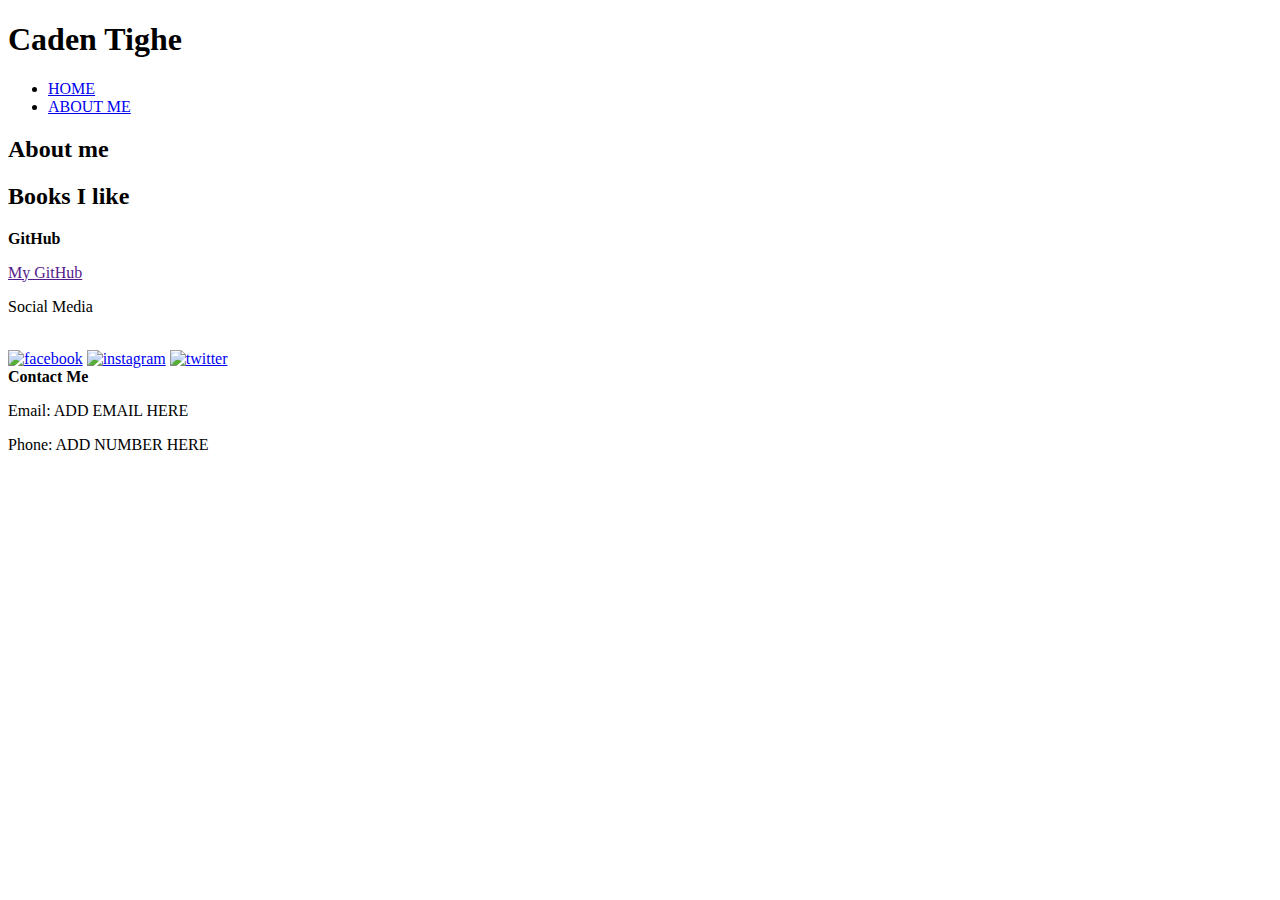
==== pages/about.html @ 19f82b71 "Baby's first commit" ====
<!DOCTYPE html>
<html lang="en">
<head>
    <meta charset="UTF-8">
    <meta http-equiv="X-UA-Compatible" content="IE=edge">
    <meta name="viewport" content="width=device-width, initial-scale=1.0">
    <meta name="description" content="Landing page for all course work to be done in WDD 230 at BYU Idaho">
    <title>Caden Tighe About Me</title>
    <script src="../scripts/about.js" defer></script>
    <link rel="stylesheet" href="https://cdnjs.cloudflare.com/ajax/libs/normalize/8.0.1/normalize.min.css">
    <link rel="stylesheet" href="../styles/style.css">
    <link rel="stylesheet" href="../styles/about.css">
    <link href="https://fonts.googleapis.com/css2?family=Roboto:wght@100;300;400;500;700&display=swap" rel="stylesheet">
</head>
<body>
    <div class="portal">
        <header>
            <h1>Caden Tighe</h1>
            <ul>
                <li>
                    <a href="../index.html">
                        HOME
                    </a>
                </li>
                <li>
                    <a href="./pages/about.html">
                        ABOUT ME
                    </a>
                </li>
            </ul>
        </header>

        <main>
            <div class="content">
              <section>
                <h2>
                  About me
                </h2>
              </section>
              <section>
                <h2>
                  Books I like
                </h2>
              </section>
            </div>
            <div class="info">
        </main>

        <footer>
            <!--Add a link to your GitHub here-->
            <div class="gitHub">
                <b>GitHub</b>
                <p>
                    <a href="">My GitHub</a>
                </p>
            </div>
            <div class="my_information">
                <p>Social Media</p>
                <br>
                <a href="https://www.facebook.com/" target="_blank"><img src="../images/icons8-facebook-48.png" alt="facebook"></a>
                <a href="https://www.instagram.com/" target="_blank"><img src="../images/icons8-instagram-48.png" alt="instagram"></a>
                <a href="https://twitter.com/" target="_blank"><img src="../images/icons8-twitter-48.png" alt="twitter"></a>
            </div>
            <div class="contact">
                <b>Contact Me</b>
                <p>Email: ADD EMAIL HERE</p>
                <p>Phone: ADD NUMBER HERE</p>
            </div>
        </footer>
    </div>
</body>
</html>
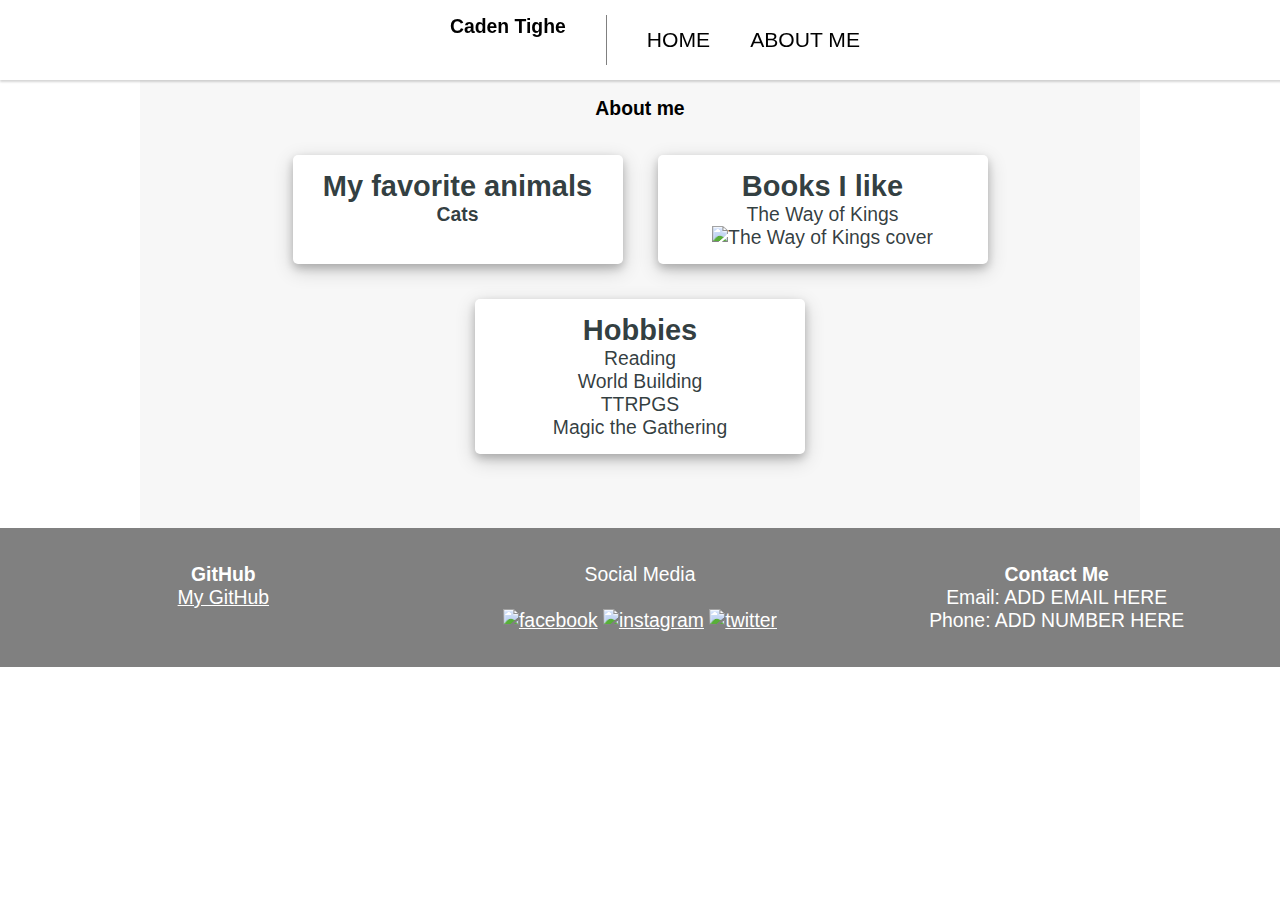
==== commit d1fa1312: "Day 2 Commit" ====
--- a/pages/about.html
+++ b/pages/about.html
@@ -23,25 +23,58 @@
                     </a>
                 </li>
                 <li>
-                    <a href="./pages/about.html">
+                    <a href="../pages/about.html">
                         ABOUT ME
                     </a>
                 </li>
             </ul>
         </header>
-
         <main>
+          <br>
             <div class="content">
-              <section>
+              <h1 class="page_title">
+                About me
+              </h1>
+              <div class="card">
                 <h2>
-                  About me
+                  My favorite animals
+                  <ul class="no_bullets">
+                    <li>
+                      Cats
+                    </li>
+                  </ul>
                 </h2>
-              </section>
-              <section>
+              </div>
+              <div class="card">
                 <h2>
                   Books I like
                 </h2>
-              </section>
+                <ul class="no_bullets">
+                  <li>
+                    <p>
+                      The Way of Kings
+                    </p>
+                    <img src="https://mpd-biblio-covers.imgix.net/9781429992800.jpg?w=150" alt="The Way of Kings cover">
+                  </li>
+                </ul>
+              </div>
+              <div class="card">
+                <h2>Hobbies</h2>
+                <ul class="no_bullets">
+                  <li>
+                    Reading
+                  </li>
+                  <li>
+                    World Building
+                  </li>
+                  <li>
+                    TTRPGS
+                  </li>
+                  <li>
+                    Magic the Gathering
+                  </li>
+                </ul>
+              </div>
             </div>
             <div class="info">
         </main>
--- a/styles/style.css
+++ b/styles/style.css
@@ -0,0 +1,171 @@
+* {
+    font-family: sans-serif;
+    margin: 0;
+    padding: 0;
+    font-size: 1.1rem;
+}
+
+h1 {
+    margin: 0;
+}
+
+p {
+    font-weight: 300;
+}
+
+header {
+    position: fixed;
+    box-shadow: 0 2px 2px 0 rgba(0, 0, 0, 0.16);
+    width: 100%;
+    display: flex;
+    flex-direction: row;
+    background-color: white;
+    font-weight: 300;
+    padding: 15px;
+    justify-content: center;
+    height: 50px;
+    margin-bottom: 20px;
+}
+
+header h1 {
+    padding-right: 40px;
+    border-right: 1px solid gray;
+}
+
+header ul {
+    display: flex;
+    gap: 40px;
+    list-style-type: none;
+    margin-left: 40px;
+}
+
+header li a {
+    text-decoration: none;
+    color: black;
+    font-size: 1.2rem;
+}
+
+header li {
+    align-self: center;
+    text-decoration: none;
+}
+
+header li :hover {
+    text-decoration: underline;
+    color: #64829b;
+}
+
+.content {
+    padding: 74px 50px;
+    background-color: #f7f7f7;
+    display: flex;
+    gap: 35px;
+    flex-wrap: wrap;
+    justify-content: center;
+}
+
+.card {
+    width: 25%;
+    background-color: white;
+    color: #1e2d2fe8;
+    border-radius: 5px;
+    box-shadow: 0 4px 8px 0 rgba(0, 0, 0, 0.2), 0 6px 20px 0 rgba(0, 0, 0, 0.19);
+    text-align: center;
+    padding: 15px;
+    min-width: 300px;
+}
+
+.card h2 {
+    font-size: 1.5em;
+}
+
+button {
+    width: 50%;
+    background-color: gray;
+    color: white;
+    padding: 12px 0;
+    border: none;
+    border-radius: 4px;
+    cursor: pointer;
+}
+
+footer {
+    background-color: gray;
+    color: white;
+    
+    display: grid;
+    grid-template-columns: 1fr 1fr 1fr;
+    text-align: center;
+    padding: 15px;
+}
+
+footer a {
+    color: white;
+}
+
+footer div {
+    margin: 20px;
+}
+
+@media screen and (max-width: 800px) {
+    footer {
+        grid-template-columns: 1fr;
+    }
+}
+
+@media screen and (max-width: 750px) {
+    footer {
+        grid-template-columns: 1fr;
+    }
+    header {
+        flex-direction: column;
+    }
+    header * {
+        margin: 0 auto;
+        text-align: center;
+        padding: 0;
+    }
+    header h1 {
+        border: none;
+        padding: 0;
+    }
+    header ul {
+        margin: 0 auto;
+    }
+    .content {
+        flex-direction: column;
+        margin: 0 auto;
+        padding: 20px 0;
+    }
+    .card {
+        margin: 0 auto;
+    }
+    #homepage_fruit {
+        margin-top: 100px;
+    }
+    .info {
+        margin-top: 100px;
+    }
+    .business_information {
+        grid-row: 3;
+    }
+}
+
+ul {
+    text-align: center;
+    <!-- list-style-position: inside; -->
+}
+
+.no_bullets {
+  list-style-type: none;
+}
+
+.page_title {
+  text-align: center;
+  width: 100%;
+}
+
+main {
+  max-width: 1000px;
+  margin: auto;
+}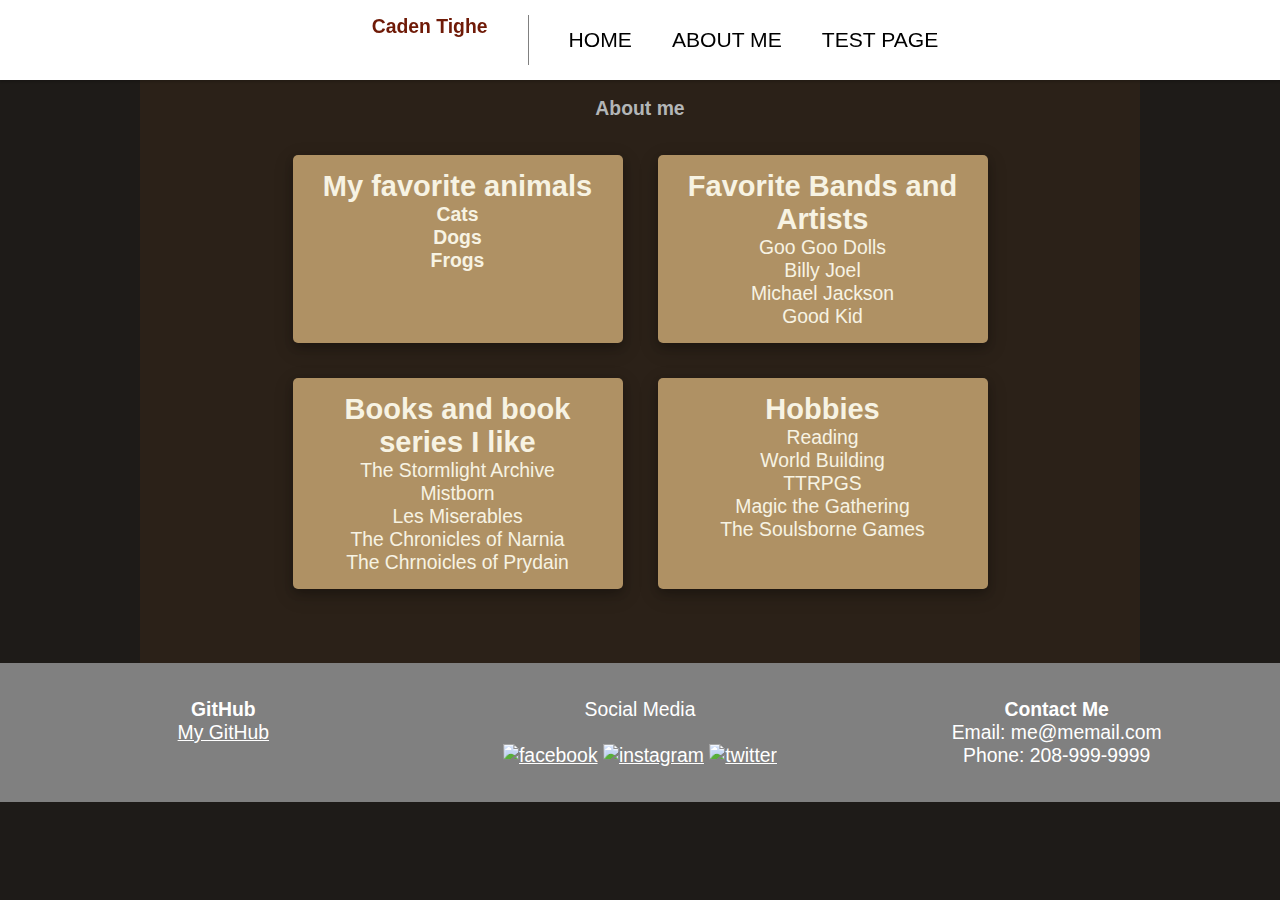
==== commit af2c8413: "Dawn of the Third Day" ====
--- a/pages/about.html
+++ b/pages/about.html
@@ -23,9 +23,14 @@
                     </a>
                 </li>
                 <li>
-                    <a href="../pages/about.html">
+                    <a href="./about.html">
                         ABOUT ME
                     </a>
+                </li>
+                <li>
+                  <a href="./test.html">
+                    TEST PAGE
+                  </a>
                 </li>
             </ul>
         </header>
@@ -42,19 +47,53 @@
                     <li>
                       Cats
                     </li>
+                    <li>
+                      Dogs
+                    </li>
+                    <li>
+                      Frogs
+                    </li>
                   </ul>
                 </h2>
               </div>
               <div class="card">
                 <h2>
-                  Books I like
+                  Favorite Bands and Artists
                 </h2>
                 <ul class="no_bullets">
                   <li>
-                    <p>
-                      The Way of Kings
-                    </p>
-                    <img src="https://mpd-biblio-covers.imgix.net/9781429992800.jpg?w=150" alt="The Way of Kings cover">
+                    Goo Goo Dolls
+                  </li>
+                  <li>
+                    Billy Joel
+                  </li>
+                  <li>
+                    Michael Jackson
+                  </li>
+                  <li>
+                    Good Kid
+                  </li>
+                </ul>
+              </div>
+              <div class="card">
+                <h2>
+                  Books and book series I like
+                </h2>
+                <ul class="no_bullets">
+                  <li>
+                    The Stormlight Archive
+                  </li>
+                  <li>
+                    Mistborn
+                  </li>
+                  <li>
+                    Les Miserables
+                  </li>
+                  <li>
+                    The Chronicles of Narnia
+                  </li>
+                  <li>
+                    The Chrnoicles of Prydain
                   </li>
                 </ul>
               </div>
@@ -72,6 +111,9 @@
                   </li>
                   <li>
                     Magic the Gathering
+                  </li>
+                  <li>
+                    The Soulsborne Games
                   </li>
                 </ul>
               </div>
@@ -96,8 +138,8 @@
             </div>
             <div class="contact">
                 <b>Contact Me</b>
-                <p>Email: ADD EMAIL HERE</p>
-                <p>Phone: ADD NUMBER HERE</p>
+                <p>Email: me@memail.com</p>
+                <p>Phone: 208-999-9999</p>
             </div>
         </footer>
     </div>
--- a/styles/style.css
+++ b/styles/style.css
@@ -1,3 +1,12 @@
+:root {
+  --lion: #af9164;
+  --cosmiclatte: #f7f3e3;
+  --silver: #b3b6b7;
+  --barnred: #6f1a07;
+  --bistre: #2b2118;
+  --eerieblack: #1E1B18
+}
+
 * {
     font-family: sans-serif;
     margin: 0;
@@ -57,7 +66,7 @@
 
 .content {
     padding: 74px 50px;
-    background-color: #f7f7f7;
+    background-color: var(--bistre);
     display: flex;
     gap: 35px;
     flex-wrap: wrap;
@@ -66,8 +75,8 @@
 
 .card {
     width: 25%;
-    background-color: white;
-    color: #1e2d2fe8;
+    background-color: var(--lion);
+    color: var(--cosmiclatte);
     border-radius: 5px;
     box-shadow: 0 4px 8px 0 rgba(0, 0, 0, 0.2), 0 6px 20px 0 rgba(0, 0, 0, 0.19);
     text-align: center;
@@ -81,7 +90,7 @@
 
 button {
     width: 50%;
-    background-color: gray;
+    background-color: var(--barnred);
     color: white;
     padding: 12px 0;
     border: none;
@@ -168,4 +177,37 @@
 main {
   max-width: 1000px;
   margin: auto;
+}
+
+main h1{
+  color: var(--silver);
+}
+
+header h1{
+  color: var(--barnred);
+}
+
+html{
+  background-color: var(--eerieblack);
+}
+
+body {
+  min-height: 100vh;
+  display: flex;
+  flex-direction: column;
+}
+
+footer {
+  margin-top: auto;
+}
+
+.homeimage{
+  border-radius: 5px;
+}
+
+.fixbottom{
+  position: fixed;
+  left: 0;
+  bottom: 0;
+  width: 100%;
 }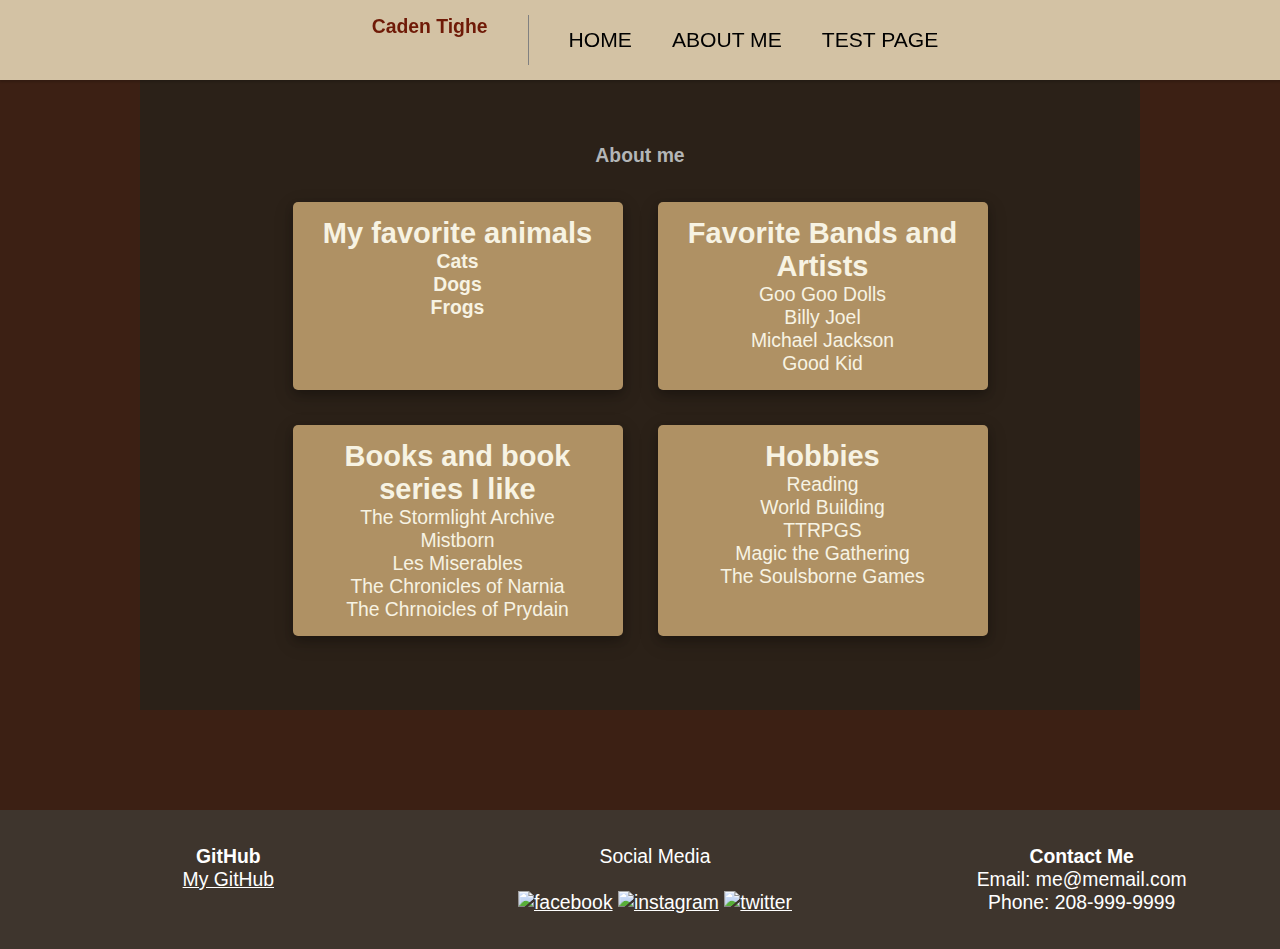
==== commit 1b01fff2: "Third Day Two Electric Boogaloo" ====
--- a/pages/about.html
+++ b/pages/about.html
@@ -35,7 +35,6 @@
             </ul>
         </header>
         <main>
-          <br>
             <div class="content">
               <h1 class="page_title">
                 About me
--- a/styles/style.css
+++ b/styles/style.css
@@ -4,7 +4,9 @@
   --silver: #b3b6b7;
   --barnred: #6f1a07;
   --bistre: #2b2118;
-  --eerieblack: #1E1B18
+  --eerieblack: #3c2014;
+  --dun: #d3c2a4;
+  --taupe: #3e352d;
 }
 
 * {
@@ -28,7 +30,7 @@
     width: 100%;
     display: flex;
     flex-direction: row;
-    background-color: white;
+    background-color: var(--dun);
     font-weight: 300;
     padding: 15px;
     justify-content: center;
@@ -99,7 +101,7 @@
 }
 
 footer {
-    background-color: gray;
+    background-color: var(--taupe);
     color: white;
     
     display: grid;
@@ -176,7 +178,9 @@
 
 main {
   max-width: 1000px;
-  margin: auto;
+  margin-left: auto;
+  margin-right: auto;
+  margin-top: 70px;
 }
 
 main h1{
@@ -205,9 +209,17 @@
   border-radius: 5px;
 }
 
-.fixbottom{
+/*footer{
   position: fixed;
   left: 0;
   bottom: 0;
   width: 100%;
+}*/
+
+footer{
+  position: absolute;
+  top: 90%;
+  width: 100%;
+  text-align: center;
+  font-size: 18px;
 }--- a/styles/about.css
+++ b/styles/about.css
@@ -0,0 +1,10 @@
+/*main {
+    background-color: whitesmoke;
+}*/
+
+
+@media screen and (max-width: 750px) {
+    .info {
+        padding-top: 100px;
+    }
+}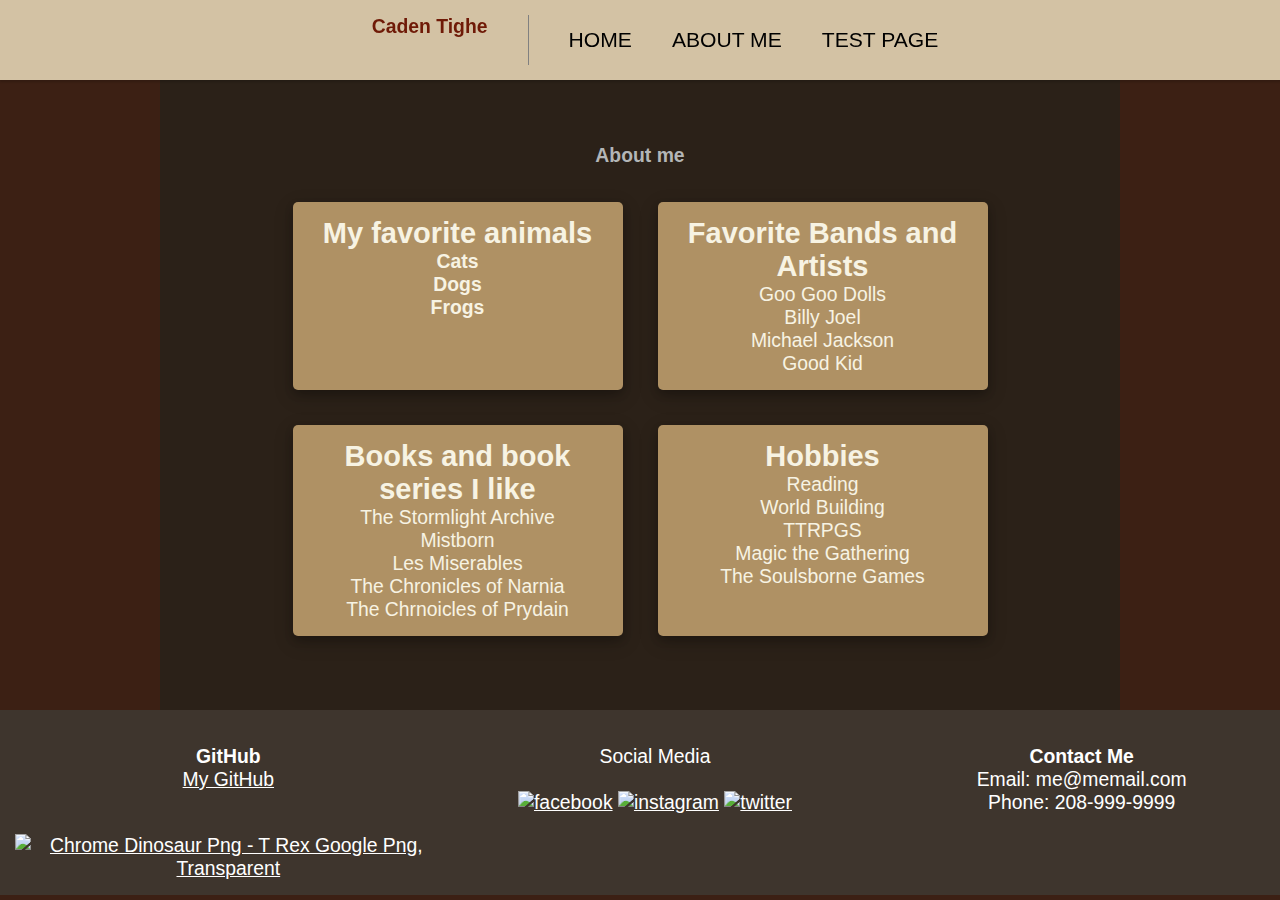
==== commit c20ed895: "Joke Test 1" ====
--- a/pages/about.html
+++ b/pages/about.html
@@ -140,6 +140,7 @@
                 <p>Email: me@memail.com</p>
                 <p>Phone: 208-999-9999</p>
             </div>
+          <a href="./dino.html"><img src="https://www.kindpng.com/picc/m/108-1085324_chrome-dinosaur-png-t-rex-google-png-transparent.png" alt="Chrome Dinosaur Png - T Rex Google Png, Transparent" width="10px"></a>
         </footer>
     </div>
 </body>
--- a/styles/style.css
+++ b/styles/style.css
@@ -70,6 +70,7 @@
     padding: 74px 50px;
     background-color: var(--bistre);
     display: flex;
+    /* flex-direction: row; */
     gap: 35px;
     flex-wrap: wrap;
     justify-content: center;
@@ -160,6 +161,9 @@
     .business_information {
         grid-row: 3;
     }
+    /* .content{ */
+      /* flex-direction: column; */
+    /* } */
 }
 
 ul {
@@ -177,7 +181,7 @@
 }
 
 main {
-  max-width: 1000px;
+  width: 75%;
   margin-left: auto;
   margin-right: auto;
   margin-top: 70px;
@@ -217,9 +221,45 @@
 }*/
 
 footer{
-  position: absolute;
-  top: 90%;
+  /*position: absolute;*/
+  /*top: 90%;*/
   width: 100%;
   text-align: center;
   font-size: 18px;
-}+}
+
+.video{
+  width: 95%;
+}
+
+/* Slideshow container */
+  .slideshow-container {
+      max-width: 100%;
+    }
+    
+    /* Hide the images by default */
+    .mySlides {
+      display: none;
+    }
+  
+    .mySlides img {
+      margin-top: 5%;
+      max-width: 90%;
+      max-height: 90%;
+    }
+    
+    /* The dots/bullets/indicators */
+    .dot {
+      cursor: pointer;
+      height: 15px;
+      width: 15px;
+      margin: 0 2px;
+      background-color: #bbb;
+      border-radius: 50%;
+      display: inline-block;
+      transition: background-color 0.6s ease;
+    }
+    
+    .active, .dot:hover {
+      background-color: #717171;
+    }